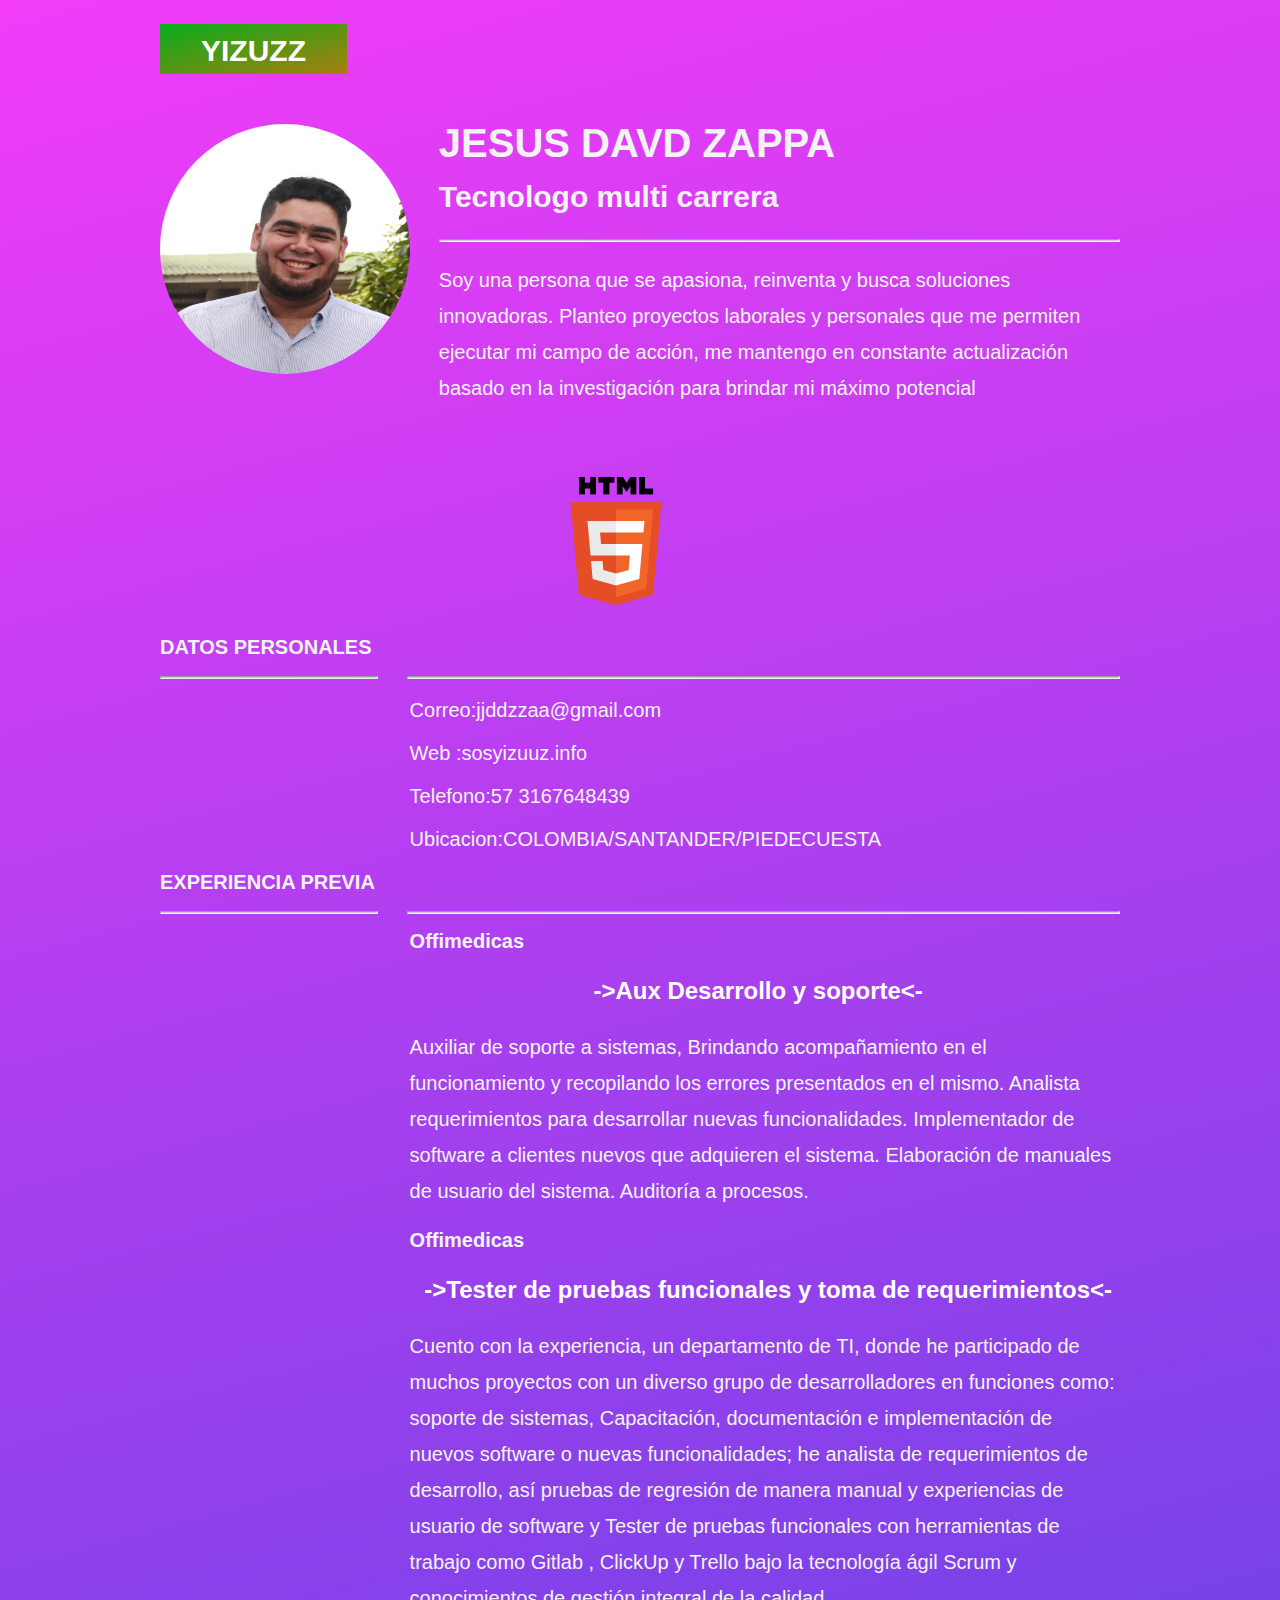
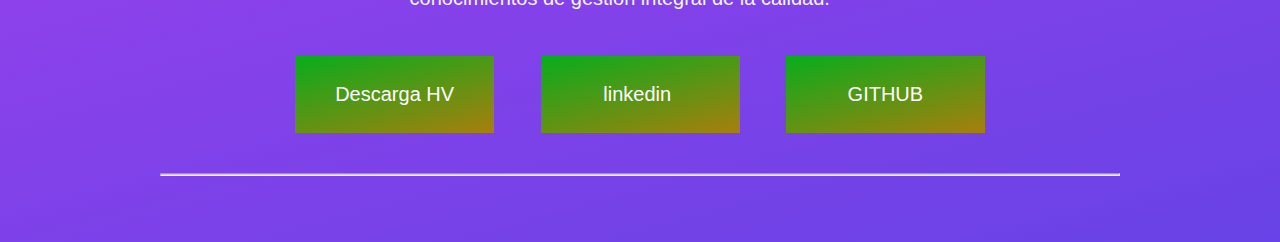
==== Index.html @ ec5b19f4 "beta.01" ====
<!doctype html>
<html>

<head>
  <meta charset="utf-8">
  <meta name="viewport" content="width=device-width, initial-scale=1">
  <meta http-equiv="X-UA-Compatible" content="IE=edge">
  <title>Jesus zappa</title>
  <link href="AboutPageAssets/styles/aboutPageStyle.css" rel="stylesheet" type="text/css">
  <link href="css/bootstrap-4.4.1.css" rel="stylesheet" type="text/css">

  <!--The following script tag downloads a font from the Adobe Edge Web Fonts server for use within the web page. We recommend that you do not modify it.-->
  <script>var __adobewebfontsappname__ = "dreamweaver"</script>
  <script src="http://use.edgefonts.net/montserrat:n4:default;source-sans-pro:n2:default.js"
    type="text/javascript"></script>
</head>
<div class="d-flex flex-column justify-content-center w-100 h-100">

  <div class="d-flex flex-column justify-content-center align-items-center">
    <div class="btn-group my-5">
    </div>
    </a>
  </div>
</div>
</div>

<body>
  <!-- Header content -->
  <header>
    <div class="profileLogo">
     <span>
      <p class="logoPlaceholder">
        <!-- <img src="AboutPageAssets/images/Imagen2.png" alt="YIZUZZ"> --><span>YIZUZZ
          
      </p>
      </span>
    </div>
    <div>
      <img class="profilePhoto" src="AboutPageAssets/images/Imagen2.png" alt="sample">
    </div>
    <!-- Identity details -->
    <section class="profileHeader">
      <h1>JESUS DAVD ZAPPA&nbsp; &nbsp; &nbsp;</h1>
      <h3>Tecnologo multi carrera</h3>
      <hr>
      <p>Soy una persona que se apasiona, reinventa y busca soluciones innovadoras. Planteo proyectos laborales y
        personales que me permiten ejecutar mi campo de acción, me mantengo en constante actualización basado en la
        investigación para brindar mi máximo potencial</p>
    </section>
    <!-- Links to Social network accounts -->
    <aside class="socialNetworkNavBar">
      <div class="socialNetworkNav">
        <!-- Add a Anchor tag with nested img tag here -->
        <img class="Imagenprincipal" src="AboutPageAssets/images/5847f5bdcef1014c0b5e489c.png" alt="sample">
      </div>
      <div class="socialNetworkNav">
        <!-- Add a Anchor tag with nested img tag here -->
      </div>
    </aside>
  </header>
  <!-- content -->
  <section class="mainContent">
    <!-- Contact details -->
    <section class="section1">
      <h2 class="sectionTitle">dATOS PERSONALES&nbsp; &nbsp;&nbsp;</h2>
      <hr class="sectionTitleRule">
      <hr class="sectionTitleRule2">
      <div class="section1Content">
        <p><span>Correo:jjddzzaa@gmail.com</span> </p>
        <p><span>Web :sosyizuuz.info</span> </p>
        <p><span>Telefono:57 3167648439</span> </p>
        <p><span>Ubicacion:COLOMBIA/SANTANDER/PIEDECUESTA</span> </p>
      </div>
    </section>
    <!-- Previous experience details -->
    <section class="section2">
      <h2 class="sectionTitle">Experiencia previa&nbsp;</h2>
      <hr class="sectionTitleRule">
      <hr class="sectionTitleRule2">
      <!-- First Title & company details  -->
      <article class="section2Content">
        <h2 class="sectionContentTitle">Offimedicas&nbsp;</h2>
        <center><h3 class="sectionContentSubTitle">->Aux Desarrollo y soporte<- &nbsp;</h3></center>
        <p class="sectionContent"> Auxiliar de soporte a sistemas, Brindando acompañamiento en el funcionamiento y
          recopilando los errores presentados en el mismo. Analista requerimientos para desarrollar nuevas
          funcionalidades. Implementador de software a clientes nuevos que adquieren el sistema. Elaboración de manuales
          de usuario del sistema. Auditoría a procesos. </p>
      </article>
      <!-- Second Title & company details  -->
      <article class="section2Content">
        <h2 class="sectionContentTitle"> Offimedicas &nbsp;</h2>
        <center><h3 class="sectionContentSubTitle">&nbsp;->Tester de pruebas funcionales y toma de requerimientos<-</h3></center>
        <p class="sectionContent"> Cuento con la experiencia, un departamento de TI, donde he participado de muchos
          proyectos con un diverso grupo de desarrolladores en funciones como: soporte de sistemas, Capacitación,
          documentación e implementación de nuevos software o nuevas funcionalidades; he analista de requerimientos de
          desarrollo, así pruebas de regresión de manera manual y experiencias de usuario de software y Tester de
          pruebas funcionales con herramientas de trabajo como Gitlab , ClickUp y Trello bajo la tecnología ágil Scrum y
          conocimientos de gestión integral de la calidad.</p>
      </article>
      <!-- Replicate the above Div block to add more title and company details -->
    </section>
    <!-- Links to expore your past projects and download your CV -->
   <center> <aside class="externalResourcesNav">
      <div class="externalResources"> <a href="01.txt" download="hoja de vida.txt">Descarga HV</a> </div>
      <span class="stretch"></span>
      <div class="externalResources"><a href="https:/www.linkedin.com/in/jesuszappa" target="_blank"> linkedin&nbsp;</a>
      </div>
      <span class="stretch"></span>
      <div class="externalResources"><a href="https://github.com/jjddzzaa">GITHUB</a> </div>
      </center>
    </aside>
  </section>
  <footer>
    <hr>
    <p class="footerDisclaimer"><span>&nbsp;</span></p>
  </footer>
</body>

</html>
---- AboutPageAssets/styles/aboutPageStyle.css ----
@charset "utf-8";
/* Global Styles */

body {
	margin-left: auto;
	margin-right: auto;
	width: 92%;
	max-width: 960px;
	padding-left: 2.275%;
	padding-right: 2.275%;

	background: linear-gradient(-15deg, #dd6f07, #07ad1d, #3a45e0, #f23cf8);
	background-size: 400% 400%;
	animation: gradient 5s ease infinite;
	height: 100vh;
}

@keyframes gradient {
	0% {
		background-position: 0% 50%;
	}
	50% {
		background-position: 100% 50%;
	}
	100% {
		background-position: 0% 50%;
	}
}
/* Header */
header {
	text-align: center;
	display: block;
}
header .profileLogo .logoPlaceholder {
		background: linear-gradient(-15deg,#3a45e0, #f23cf8 , #dd6f07, #07ad1d);
	background-size: 400% 400%;
	animation: gradient 5s ease infinite;
	height: 50px;
	width: 187px;
	text-align: center;
}
header .logoPlaceholder span {
	width: 80px;
	height: 22px;
	font-family: 'Montserrat', sans-serif;
	color: rgba(255,255,255,1.00);
	font-size: 30px;
	font-weight: 700;
	line-height: 53px;
}
header .profilePhoto {
	
	width: 250px;
	border-radius: 50%;
	height: 250px;
	clear: both;
}
header .profileHeader h1 {
	font-family: 'Montserrat', sans-serif;
	color: rgb(243, 243, 243);
	font-size: 40px;
	font-weight: 700;
	line-height: 24px;
	font-weight: bold;
}
header .profileHeader h3 {
	font-family: sans-serif;
	color: rgb(243, 243, 243);
	font-size: 30px;
	font-weight: 700;
	line-height: 24px;
}
hr {
	background-color: rgba(208,207,207,1.00);
	height: 1px;
}
header .profileHeader p {
	font-family: sans-serif;
	color: rgb(243, 243, 243);
	font-size: 20px;
	font-weight: 400;
	line-height: 1.8;
	overflow-y: auto;
}
header .socialNetworkNavBar {
	text-align: center;
	display: block;
	margin-top: 60px;
	clear: both;
}
header .socialNetworkNavBar .socialNetworkNav {
	border-radius: 50%;
	cursor: pointer;
}
header .socialNetworkNavBar .socialNetworkNav img:hover {
	opacity: 0.5;
}
/* Main Content sections */
.mainContent .section1 {
	display: block;
}
.section1 .sectionTitle, .section2 .sectionTitle {
	font-family: 'Montserrat', sans-serif;
	color: rgb(243, 243, 243);
	font-size: 20px;
	font-weight: 700;
	text-transform: uppercase;
}
.section1 .sectionTitleRule, .section2 .sectionTitleRule {
	margin: 0 3% 0 0;
	float: left;
	clear: both;
}
.section1 .sectionTitleRule2, .section2 .sectionTitleRule2 {
	background-color: rgba(208,207,207,1.00);
	height: 1px;
	padding: 0px;
}
.mainContent .section1 .section1Content {
	font-family: ProximaNova;
	font-size: 20px;
	font-weight: 100;
	color: rgba(208,207,207,1.00);
}
.mainContent .section1 .section1Content span {
	color: rgb(243, 243, 243);
	font-family: sans-serif;
}
.section2 .sectionContentTitle {
	font-family: sans-serif;
	color: rgb(243, 243, 243);
	font-size: 20px;
	font-weight: 700;
}
.section2 .sectionContentSubTitle {
	font-family: sans-serif;
	color: rgb(255, 255, 255);
	font-size: 24px;
	font-weight: 400;
	font-weight: bold;
	
}
.section2 .sectionContent {
	font-family: sans-serif;
	color: rgb(243, 243, 243);
	font-size: 20px;
	font-weight: 400;
	line-height: 1.8;
}
.mainContent {
	display: block;
}
.mainContent .externalResourcesNav .externalResources {
	background: linear-gradient(-15deg,#3a45e0, #f23cf8 , #dd6f07, #07ad1d);
	background-size: 400% 400%;
	animation: gradient 5s ease infinite;
	height: 100vh;
	display: inline-block;
	text-align: center;
	margin-top: 0px;
	padding-top: 3%;
	cursor: pointer;
	
}
.mainContent .externalResourcesNav .externalResources:hover {
	background-color: rgba(153,153,153,1.00);
}
.externalResourcesNav .externalResources a {
	font-family: 'Montserrat', sans-serif;
	color: rgba(255,255,255,1.00);
	font-size: 20px;
	font-weight: 400;
	line-height: 18px;
	text-decoration: none;
}
.stretch {
	content: '';
	display: inline-block;
	margin-left: 2%;
	margin-right: 2%;
}
/* Footer */
footer .footerDisclaimer {
	font-family: sans-serif;
	font-size: 20px;
	line-height: 18px;
	color: rgba(104,103,103,1.00);
	font-weight: 700;
}
footer .footerDisclaimer span {
	color: rgba(181,178,178,1.00);
	font-weight: 400;
}
footer .footerNote {
	font-family: sans-serif;
	font-size: 20px;
	line-height: 18px;
	color: rgba(104,103,103,1.00);
	font-weight: 700;
}
footer .footerNote span {
	color: rgba(181,178,178,1.00);
	font-weight: 400;
}

/* Media query for Mobile devices*/
@media only screen and (min-width : 285px) and (max-width : 480px) {
/* Header */
header {
	width: 100%;
	float: none;
}
header .profileLogo .logoPlaceholder {
	display: inline-block;
}
header .profilePhoto {
	display: inline-block;
}
header .profileHeader {
	text-align: center;
	margin-top: 10%;
}
header .profileHeader p {
	text-align: justify;
}
header .socialNetworkNavBar {
	text-align: center;
	display: block;
	margin-top: 60px;
	clear: both;
	margin-bottom: 15%;
}
header .socialNetworkNavBar .socialNetworkNav {
	width: 60px;
	height: 60px;
	display: inline-block;
	margin-right: 23px;
}
/* Main content sections */
.mainContent .section1 {
	text-align: center;
	margin-bottom: 10%;
}
.section1 .section1Title, .section2 .section1Title {
	text-align: center;
}
.section1 .sectionTitleRule, .section2 .sectionTitleRule {
	width: 100%;
}
.section1 .sectionTitleRule2, .section2 .sectionTitleRule2 {
	display: none;
}
.mainContent .section1 .section1Content {
	display: inline-block;
	text-align: left;
	font-family: sans-serif;
	text-align: justify;
}
.mainContent .section2 {
	display: block;
	text-align: center;
}
.section2 .section2Content {
	margin-top: 10%;
	text-align: justify;
	margin-bottom: 10%;
}
.mainContent .externalResourcesNav {
	margin-bottom: 10%;
}
.mainContent .externalResourcesNav .externalResources {
	width: 100%;
	height: 35px;
}
/* Footer */
footer {
	display: block;
	text-align: center;
	font-family: sans-serif;
}
}

/* Media Query for Tablets */
@media only screen and (min-width : 481px) and (max-width : 1024px) {
/* Header */
header {
	width: 100%;
	float: none;
}
header .profileLogo .logoPlaceholder {
	display: inline-block;
	font-family: 'Montserrat', sans-serif;
}
header .profilePhoto {
	float: left;
	clear: both;
	margin-right: 3%;
	margin-top: 5%;
}
header .profileHeader {
	text-align: left;
	margin-top: 7%;
}
header .socialNetworkNavBar .socialNetworkNav {
	width: 74px;
	height: 74px;
	display: inline-block;
	margin-right: 23px;
}
/* Main content and sections */
.section1 .section1Title, .section2 .section1Title {
	text-align: center;
}
.section1 .sectionTitleRule, .section2 .sectionTitleRule {
	width: 100%;
}
.section1 .sectionTitleRule2, .section2 .sectionTitleRule2 {
	display: none;
}
.mainContent .section1 .section1Content {
	display: block;
	margin: 0% 0% 0% 20%;
	font-family: sans-serif;
	margin-top: 5%;
	margin-bottom: 5%;
}
.mainContent .section2 {
	clear: both;
}
.section2 .section2Content {
	padding: 0px;
	margin-left: 20%;
	font-family: sans-serif;
	margin-top: 5%;
	margin-bottom: 5%;
}
.mainContent .externalResourcesNav {
	margin-left: 20%;
	margin-top: 40px;
	margin-bottom: 40px;
	text-align: center;
	padding-top: 0px;
	clear: both;
}
.mainContent .externalResourcesNav .externalResources {
	width: 199px;
	height: 48px;
	margin-top: 5%;
}
/* Footer */
footer .footerDisclaimer {
	float: left;
	margin-left: 3%;
	font-family: sans-serif;
}
footer .footerNote {
	float: right;
	margin-right: 3%;
	font-family: sans-serif;
}
}

/* Desktops and laptops  */
@media only screen and (min-width:1025px) {
/* Header */
header .profileLogo .logoPlaceholder {
	float: left;
	margin-bottom: 50px;
}
header .profilePhoto {
	float: left;
	clear: both;
	margin-right: 3%;
}
header .profileHeader {
	text-align: left;
	padding-top: 10%;
}
header .socialNetworkNavBar .socialNetworkNav {
	width: 74px;
	height: 74px;
	display: inline-block;
	margin-right: 23px;
}
/* Main content sections */
.section1 .sectionTitleRule, .section2 .sectionTitleRule {
	width: 22.5%;
}
.mainContent .section1 .section1Content {
	display: block;
	margin-top: 0%;
	margin-right: 0%;
	margin-left: 26%;
	margin-bottom: 0%;
	font-family: sans-serif;
}
.mainContent .section2 {
	clear: both;
}
.section2 .section2Content {
	padding: 0px;
	margin-left: 26%;
	font-family: sans-serif;
}
.mainContent .externalResourcesNav {
	margin-top: 40px;
	margin-bottom: 40px;
	text-align: center;
	padding-top: 0px;
	clear: both;
}
.mainContent .externalResourcesNav .externalResources {
	width: 199px;
	height: 48px;
}
/* Footer */
footer .footerDisclaimer {
	float: left;
	margin-left: 3%;
	font-family: sans-serif;
}
footer .footerNote {
	float: right;
	margin-right: 3%;
	font-family: sans-serif;
}

}
.Imagenprincipal{
	width: 150px;
	height: auto;
}
{
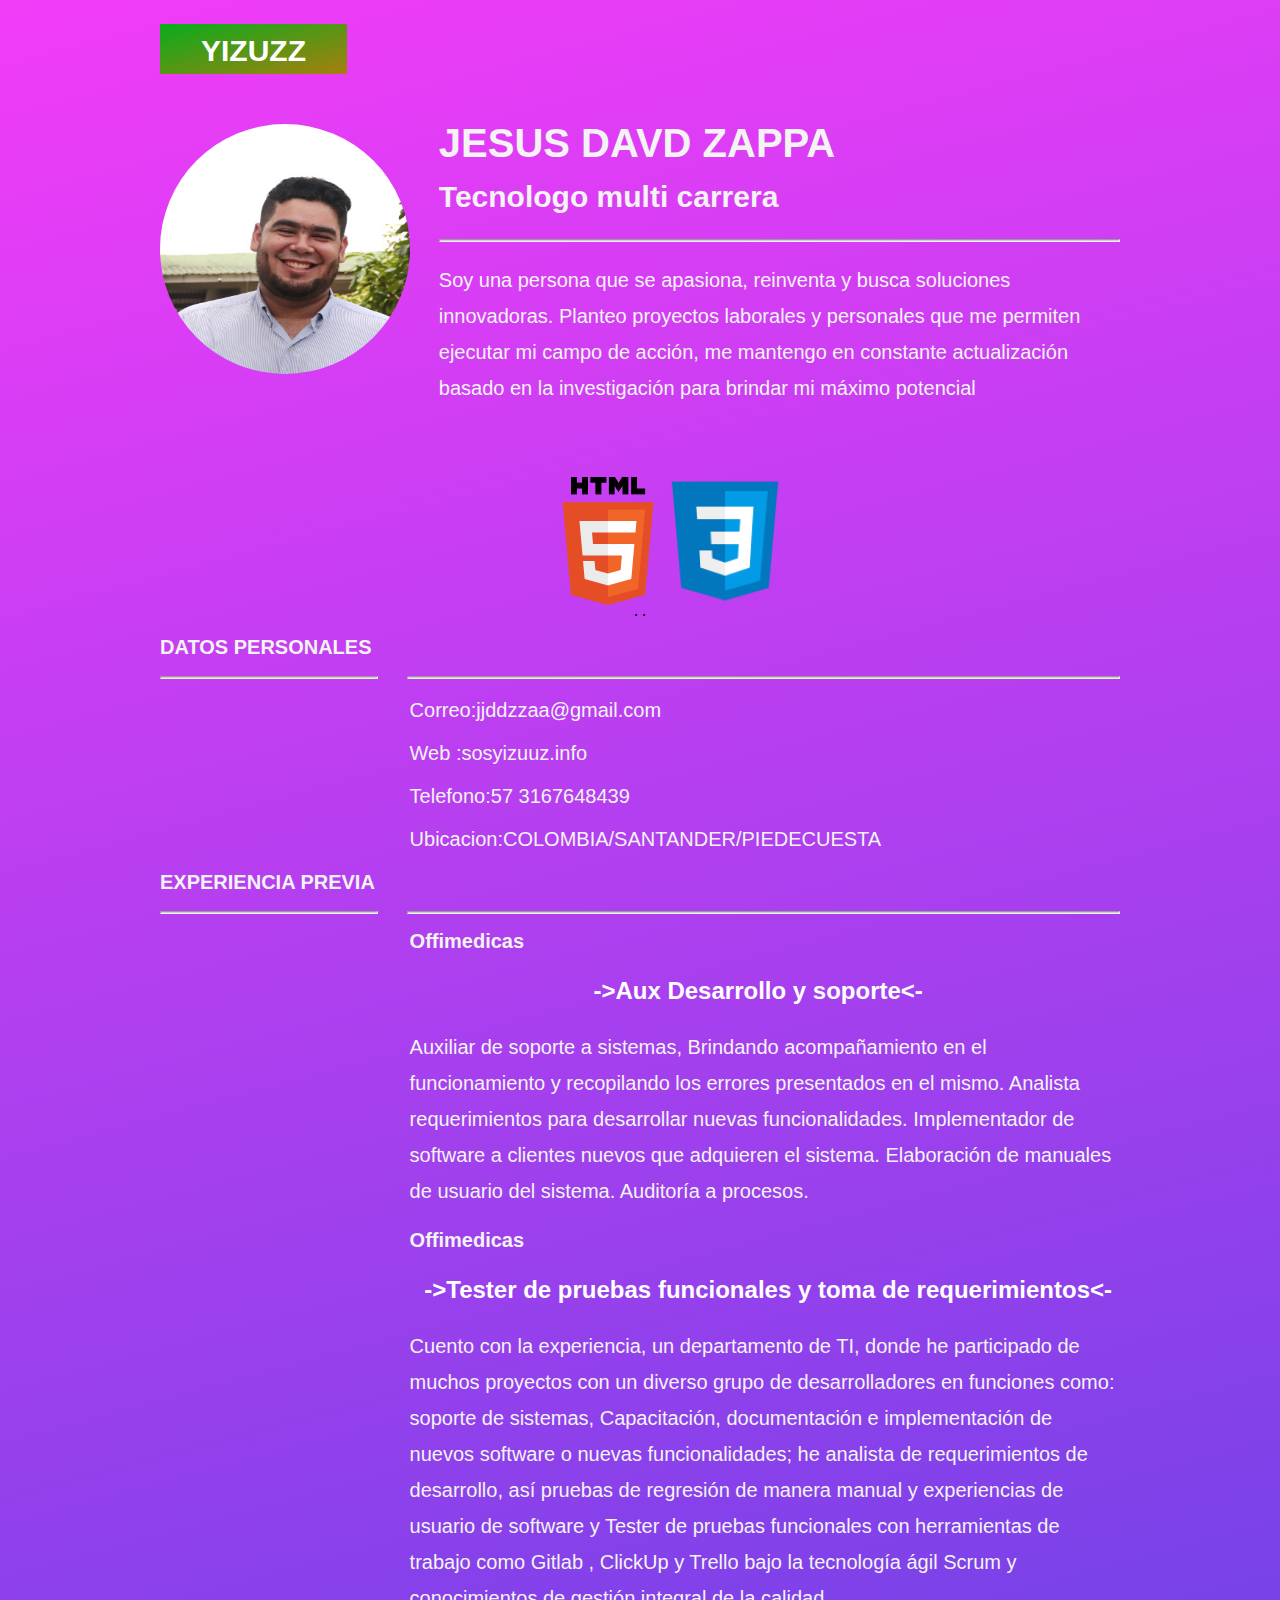
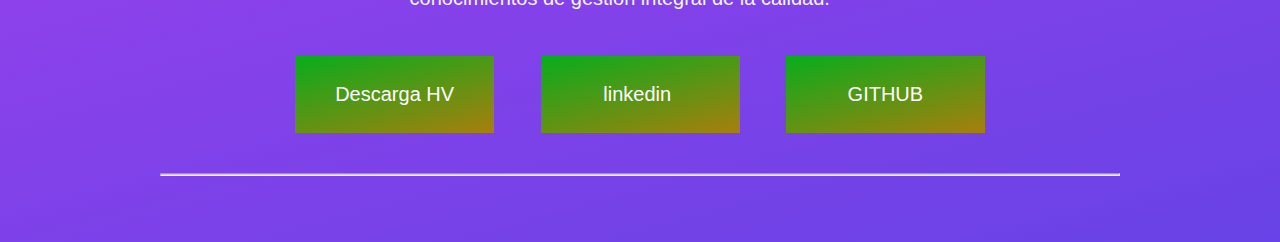
==== commit 01501289: "beta 0.2" ====
--- a/Index.html
+++ b/Index.html
@@ -50,11 +50,12 @@
     <!-- Links to Social network accounts -->
     <aside class="socialNetworkNavBar">
       <div class="socialNetworkNav">
-        <!-- Add a Anchor tag with nested img tag here -->
-        <img class="Imagenprincipal" src="AboutPageAssets/images/5847f5bdcef1014c0b5e489c.png" alt="sample">
-      </div>
+       
+        <img class="Imagenprincipal" src="AboutPageAssets/images/5847f5bdcef1014c0b5e489c.png"alt="sample">
+      </div> 
+      .   .
       <div class="socialNetworkNav">
-        <!-- Add a Anchor tag with nested img tag here -->
+        <img class="Imagenprincipal" src="AboutPageAssets/images/icons8-css3-144.png" alt="sample">
       </div>
     </aside>
   </header>
